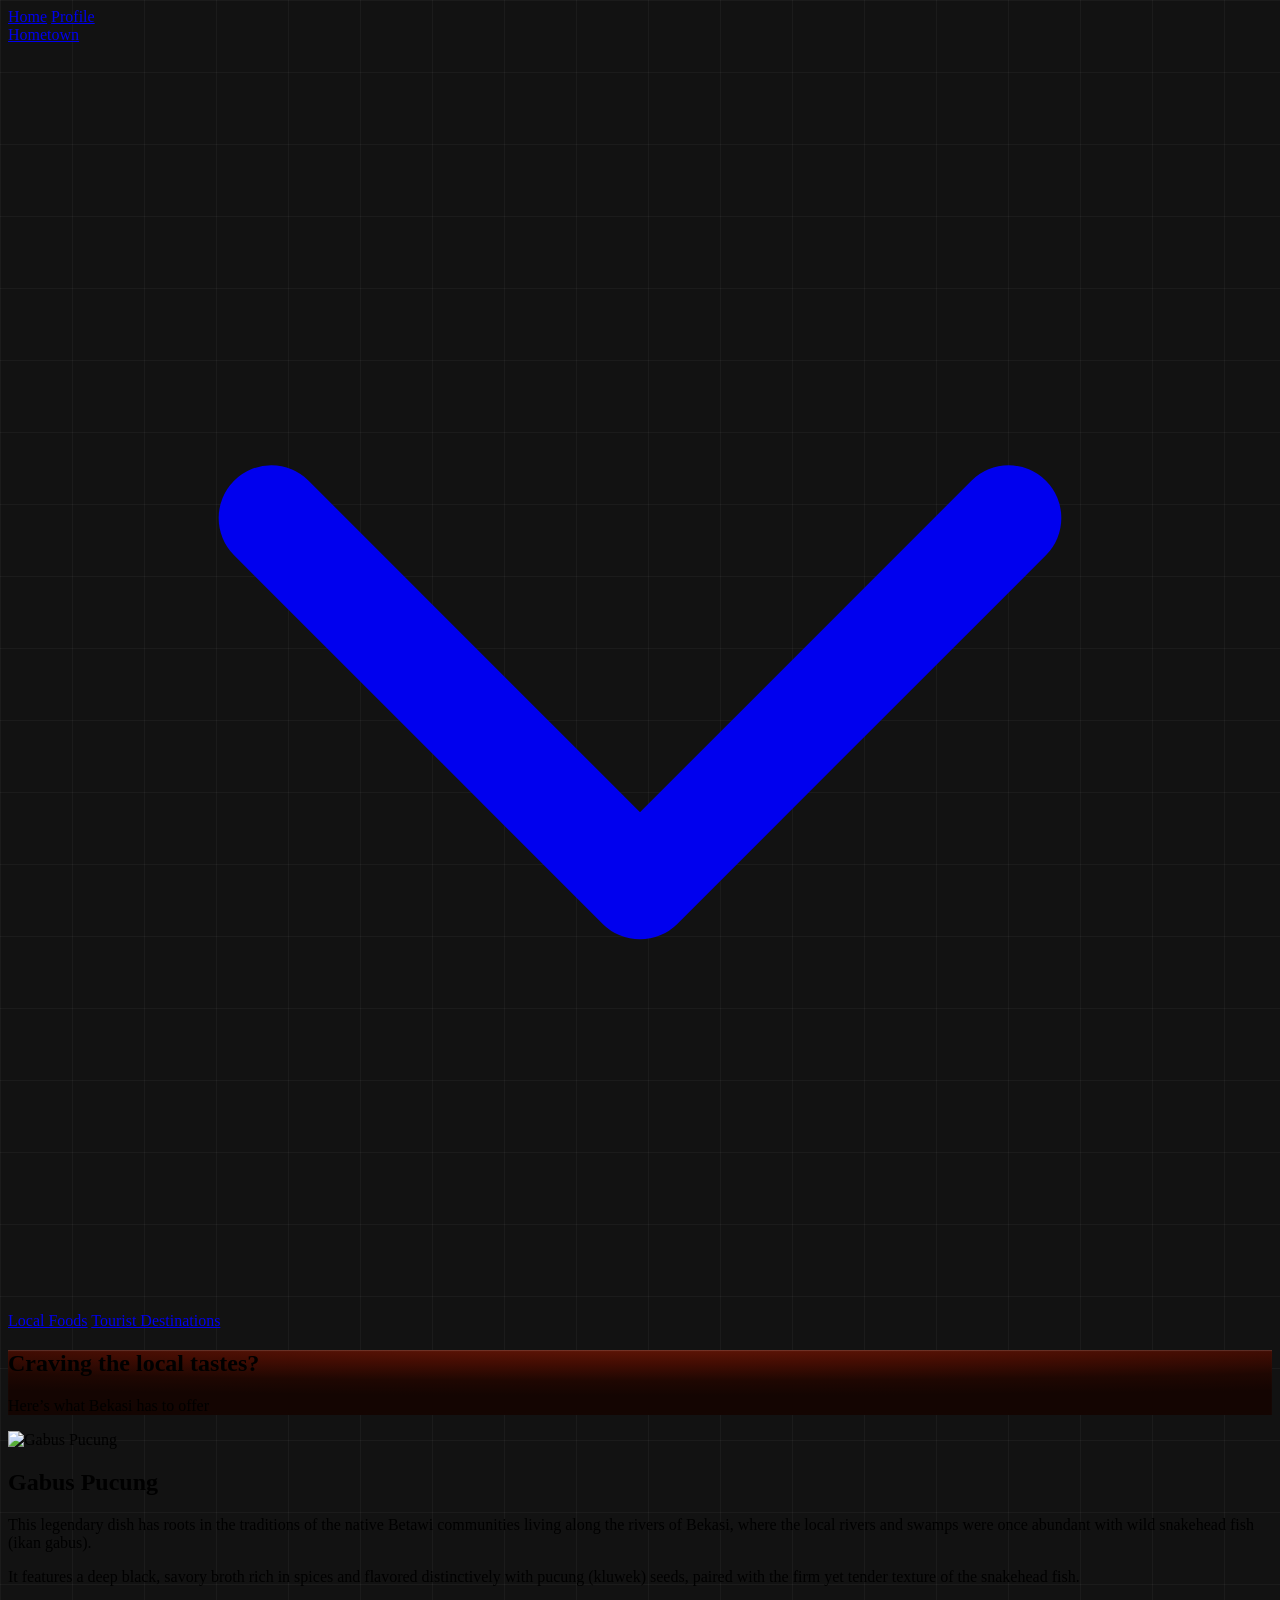
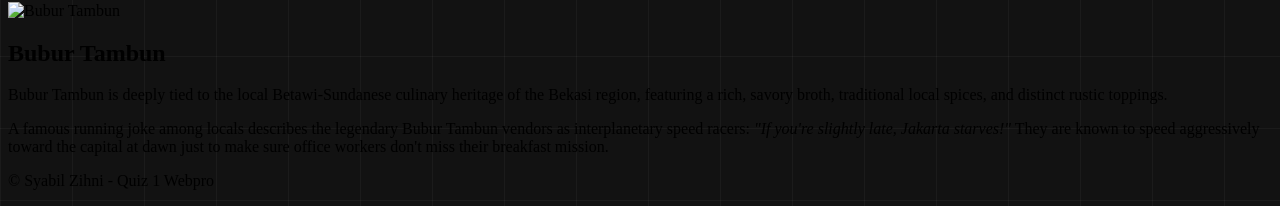
==== food.html @ 4e66f09a "Website Project - Quiz 1 Webpro" ====
<!DOCTYPE html>
<html lang="en">
<head>
  <meta charset="utf-8">
  <meta content="width=device-width, initial-scale=1.0" name="viewport">
  <title>Bekasi Culinary - Craving the local tastes?</title>
  
  <!-- Google Fonts -->
  <link href="https://fonts.googleapis.com" rel="preconnect">
  <link crossorigin="" href="https://fonts.gstatic.com" rel="preconnect">
  <link href="https://fonts.googleapis.com/css2?family=Outfit:wght@400;500;600;700;800;900&family=Plus+Jakarta+Sans:wght@400;500;600;700&display=swap" rel="stylesheet">
  
  <!-- Custom CSS untuk Grid & Glow -->
  <link rel="stylesheet" href="style.css">

  <!-- Tailwind CSS via CDN -->
  <script src="https://cdn.tailwindcss.com"></script>
  <script>
    tailwind.config = {
      theme: {
        extend: {
          colors: {
            brandDark: '#121212',
            brandCard: '#1A1A1A',
            brandCardBorder: '#262626',
            brandAccent: '#FF4D00',
            brandWine: '#5E0F01',
          },
          fontFamily: {
            heading: ['Outfit', 'sans-serif'],
            body: ['"Plus Jakarta Sans"', 'sans-serif'],
          }
        }
      }
    }
  </script>

  <!-- Custom Styles -->
  <style>
    .bg-grid-pattern {
      background-color: #121212;
      background-image: 
        linear-gradient(to right, rgba(255, 255, 255, 0.04) 1px, transparent 1px),
        linear-gradient(to bottom, rgba(255, 255, 255, 0.04) 1px, transparent 1px);
      background-size: 72px 72px;
    }
    .hero-banner-gradient {
      background: radial-gradient(ellipse 120% 90% at 50% -20%, #751a08 0%, #440d03 45%, #1f0702 75%, #140502 100%);
      box-shadow: inset 0 1px 1px rgba(255, 255, 255, 0.15);
    }
  </style>
</head>
<body class="bg-brandDark text-white font-body antialiased min-h-screen selection:bg-[#FF4D00] selection:text-white bg-grid-pattern flex flex-col justify-between">

  <!-- Header Navigation -->
  <header class="w-full relative z-20 pt-6 pb-4 bg-brandDark">
    <nav class="max-w-6xl mx-auto px-6 flex justify-center items-center gap-10 text-[15px] font-medium tracking-normal text-gray-200">
      <a href="index.html" class="transition-colors hover:text-brandAccent">Home</a>
      <a href="profile.html" class="transition-colors hover:text-brandAccent">Profile</a>
      
      <!-- Menu Hometown dengan Dropdown -->
      <div class="relative group py-2">
        <a href="hometown.html" class="transition-colors hover:text-brandAccent flex items-center gap-1">
          Hometown
          <svg class="w-4 h-4 transition-transform duration-200 group-hover:rotate-180" fill="none" stroke="currentColor" viewBox="0 0 24 24">
            <path stroke-linecap="round" stroke-linejoin="round" stroke-width="2" d="M19 9l-7 7-7-7"></path>
          </svg>
        </a>
        
        <!-- Kotak Dropdown Menu -->
        <div class="absolute left-1/2 -translate-x-1/2 top-full pt-1 w-44 hidden group-hover:block transition-all z-30">
          <div class="bg-[#1a1a1a] border border-white/10 rounded-xl shadow-2xl overflow-hidden py-2 flex flex-col">
            <a href="food.html" class="px-4 py-2.5 text-sm text-brandAccent font-semibold hover:bg-white/5 transition-colors">Local Foods</a>
            <a href="tourist.html" class="px-4 py-2.5 text-sm text-gray-300 hover:text-white hover:bg-white/5 transition-colors">Tourist Destinations</a>
          </div>
        </div>
      </div>
    </nav>
  </header>
  <!-- END: NavigationBar -->

  <!-- Hero Section -->
  <section class="w-full hero-banner-gradient pb-16 md:pb-24 rounded-b-[48px] md:rounded-b-[60px] border-b border-white/5 relative overflow-hidden flex flex-col items-center pt-16 px-4 md:px-8 shadow-2xl z-10">
    <div class="w-full max-w-[1080px] text-center">
      <h1 class="font-heading text-4xl sm:text-5xl md:text-6xl lg:text-[68px] font-bold text-white tracking-tight leading-[1.15] mb-2">
        Craving the local <span class="font-extrabold tracking-normal">tastes?</span>
      </h1>
      <p class="font-heading text-2xl sm:text-3xl md:text-4xl lg:text-[44px] font-normal text-white/95 tracking-normal">
        Here’s what <span class="font-black text-white">Bekasi</span> has to offer
      </p>
    </div>
  </section>
  <!-- END: Hero Section -->

  <!-- Main Content Section -->
  <main class="w-full max-w-[1080px] mx-auto px-4 sm:px-6 flex flex-col gap-10 md:gap-12 my-12 z-10 flex-grow" data-purpose="food-items-showcase">
    
    <article class="bg-[#1A1A1A] rounded-[36px] p-6 sm:p-8 md:p-10 border border-[#2b2b2b]/70 flex flex-col md:flex-row items-center md:items-stretch gap-8 md:gap-10 shadow-2xl hover:border-neutral-700 transition duration-300">
      <div class="w-full md:w-[360px] lg:w-[380px] h-[280px] sm:h-[320px] md:h-auto flex-shrink-0 relative overflow-hidden rounded-[24px]">
        <img alt="Gabus Pucung" class="w-full h-full object-cover object-center transform hover:scale-105 transition duration-500" src="https://lh3.googleusercontent.com/aida-public/[base64]">
      </div>
      <div class="flex-1 flex flex-col justify-center text-left py-2">
        <h2 class="font-heading text-3xl sm:text-4xl md:text-[42px] font-bold text-white mb-5 tracking-tight">
          Gabus Pucung
        </h2>
        <div class="space-y-4 text-gray-200 text-sm sm:text-base leading-relaxed md:leading-[1.75] font-normal">
          <p>
            This legendary dish has roots in the traditions of the native Betawi communities living along the rivers of Bekasi, where the local rivers and swamps were once abundant with wild snakehead fish (ikan gabus).
          </p>
          <p>
            It features a deep black, savory broth rich in spices and flavored distinctively with pucung (kluwek) seeds, paired with the firm yet tender texture of the snakehead fish.
          </p>
        </div>
      </div>
    </article>

    <article class="bg-[#1A1A1A] rounded-[36px] p-6 sm:p-8 md:p-10 border border-[#2b2b2b]/70 flex flex-col md:flex-row items-center md:items-stretch gap-8 md:gap-10 shadow-2xl hover:border-neutral-700 transition duration-300">
      <div class="w-full md:w-[360px] lg:w-[380px] h-[280px] sm:h-[320px] md:h-auto flex-shrink-0 relative overflow-hidden rounded-[24px]">
        <img alt="Bubur Tambun" class="w-full h-full object-cover object-center transform hover:scale-105 transition duration-500" src="https://lh3.googleusercontent.com/aida-public/[base64]">
      </div>
      <div class="flex-1 flex flex-col justify-center text-left py-2">
        <h2 class="font-heading text-3xl sm:text-4xl md:text-[42px] font-bold text-white mb-5 tracking-tight">
          Bubur Tambun
        </h2>
        <div class="space-y-4 text-gray-200 text-sm sm:text-base leading-relaxed md:leading-[1.75] font-normal">
          <p>
            Bubur Tambun is deeply tied to the local Betawi-Sundanese culinary heritage of the Bekasi region, featuring a rich, savory broth, traditional local spices, and distinct rustic toppings.
          </p>
          <p>
            A famous running joke among locals describes the legendary Bubur Tambun vendors as interplanetary speed racers: <em>"If you're slightly late, Jakarta starves!"</em> They are known to speed aggressively toward the capital at dawn just to make sure office workers don't miss their breakfast mission.
          </p>
        </div>
      </div>
    </article>

  </main>
  <!-- END: Main Content Section -->

  <!-- Footer -->
  <footer class="w-full bg-[#0d0d0d] py-7 border-t border-white/5">
    <div class="max-w-6xl mx-auto px-6 text-center text-sm font-medium text-white/70">
      <p>© Syabil Zihni - Quiz 1 Webpro</p>
    </div>
  </footer>
  <!-- END: Footer -->

</body>
</html>
---- style.css ----
/* Hero radial ambient glow blending */
.hero-glow-bg {
  background: radial-gradient(circle at 18% 10%, #7d1c03 0%, #430c02 30%, #170905 55%, #121212 85%);
}

/* Grid pattern for 'More About Me' card section */
.grid-pattern-bg {
  background-color: #151515;
  background-image: 
    linear-gradient(to right, rgba(255, 255, 255, 0.045) 1px, transparent 1px),
    linear-gradient(to bottom, rgba(255, 255, 255, 0.045) 1px, transparent 1px);
  background-size: 38px 38px;
}

/* Smooth typography tracking */
.tight-heading {
  letter-spacing: -0.045em;
}
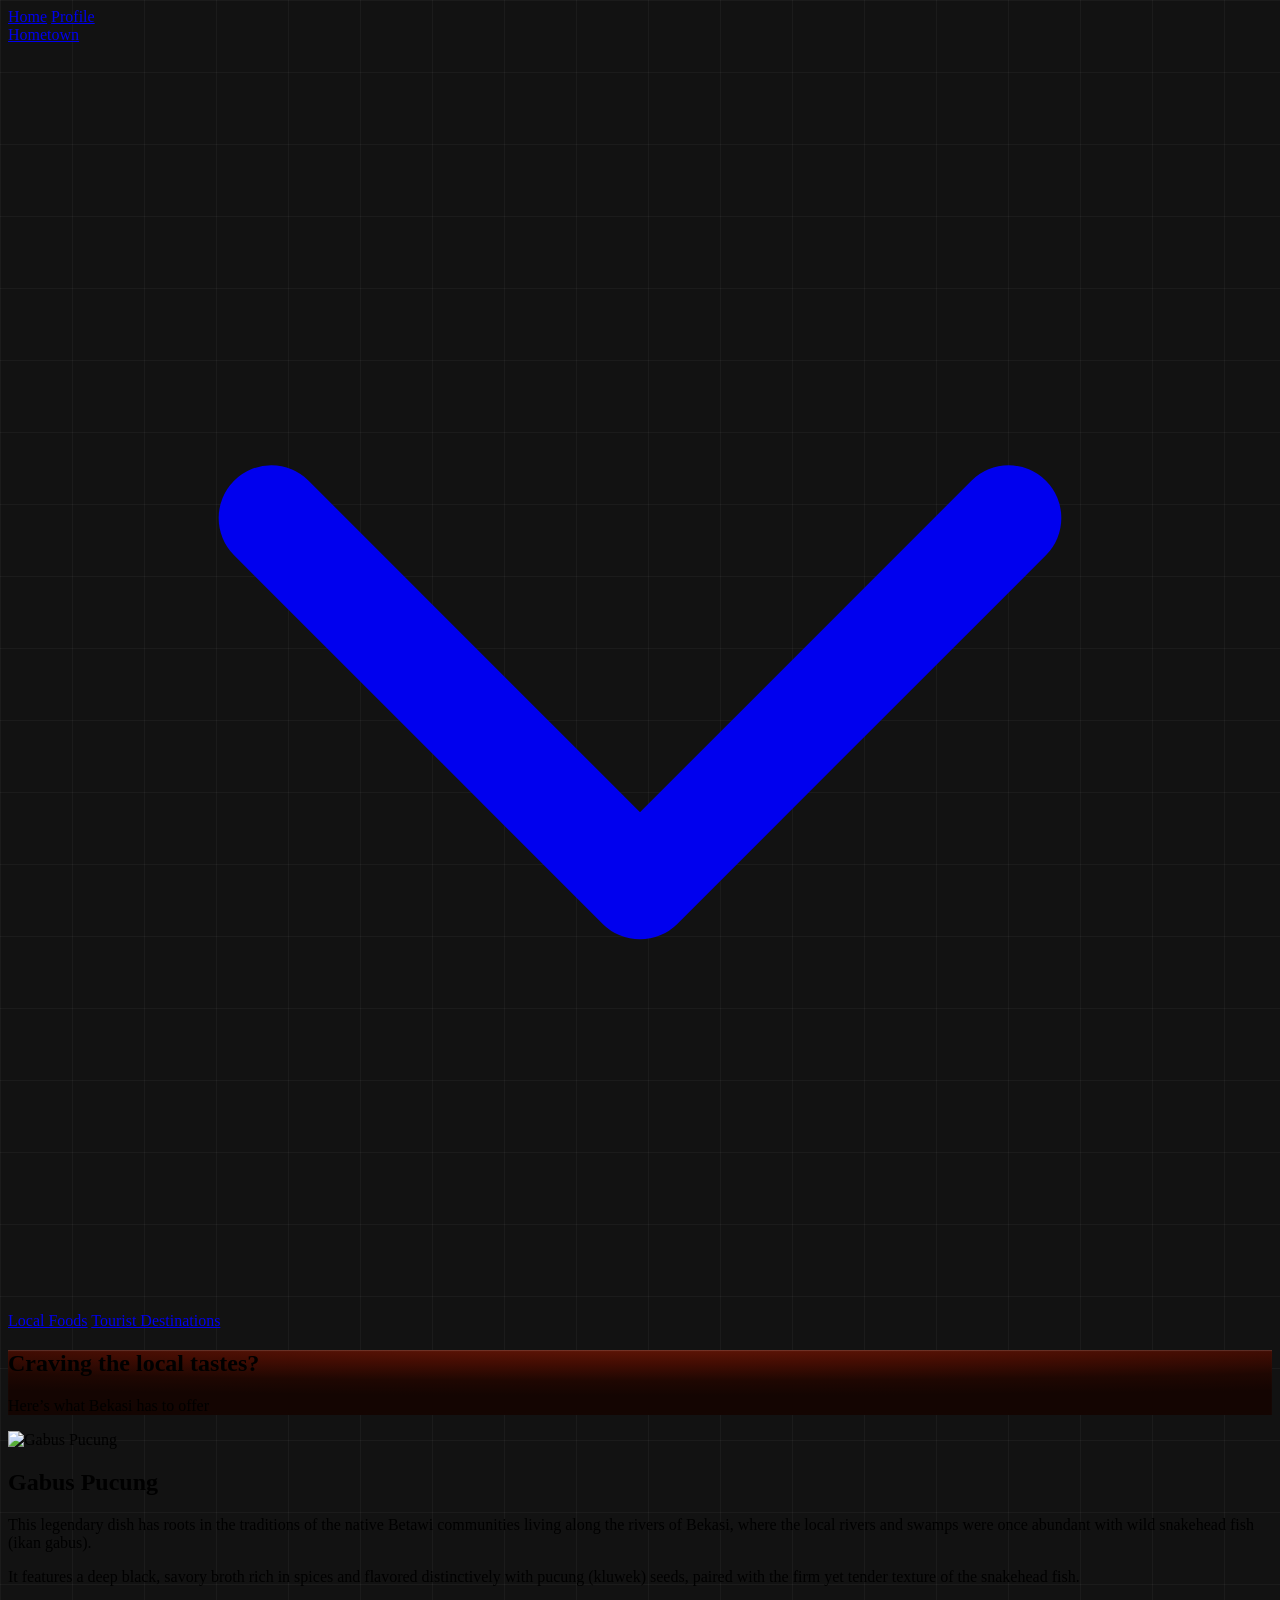
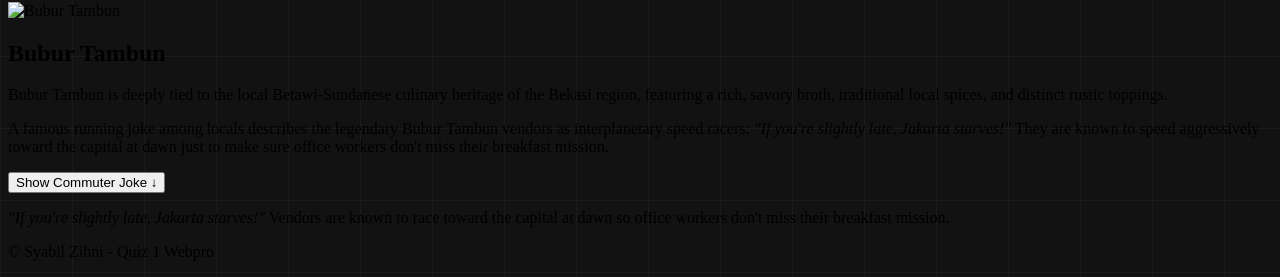
==== commit 19e98917: "implementasi JavaScript simple" ====
--- a/food.html
+++ b/food.html
@@ -133,6 +133,16 @@
       </div>
     </article>
 
+    <!-- Tombol Interaktif -->
+    <button onclick="toggleStory()" id="toggleBtn" class="mt-4 px-4 py-2 bg-[#FF4D00] text-white text-sm font-semibold rounded-xl hover:bg-[#e04300] transition-colors">
+      Show Commuter Joke &darr;
+    </button>
+
+    <!-- Teks yang awalnya tersembunyi -->
+    <div id="secretStory" class="hidden text-gray-300 text-sm leading-relaxed border-t border-white/10 pt-3">
+      <p><em>"If you're slightly late, Jakarta starves!"</em> Vendors are known to race toward the capital at dawn so office workers don't miss their breakfast mission.</p>
+    </div>
+
   </main>
   <!-- END: Main Content Section -->
 
@@ -144,5 +154,21 @@
   </footer>
   <!-- END: Footer -->
 
+  <script>
+  function toggleStory() {
+    const story = document.getElementById('secretStory');
+    const btn = document.getElementById('toggleBtn');
+    
+    // Mengecek apakah elemen sedang tersembunyi
+    if (story.classList.contains('hidden')) {
+      story.classList.remove('hidden');
+      btn.innerHTML = 'Hide Story &uarr;';
+    } else {
+      story.classList.add('hidden');
+      btn.innerHTML = 'Show Commuter Joke &darr;';
+    }
+  }
+  </script>
+
 </body>
 </html>
